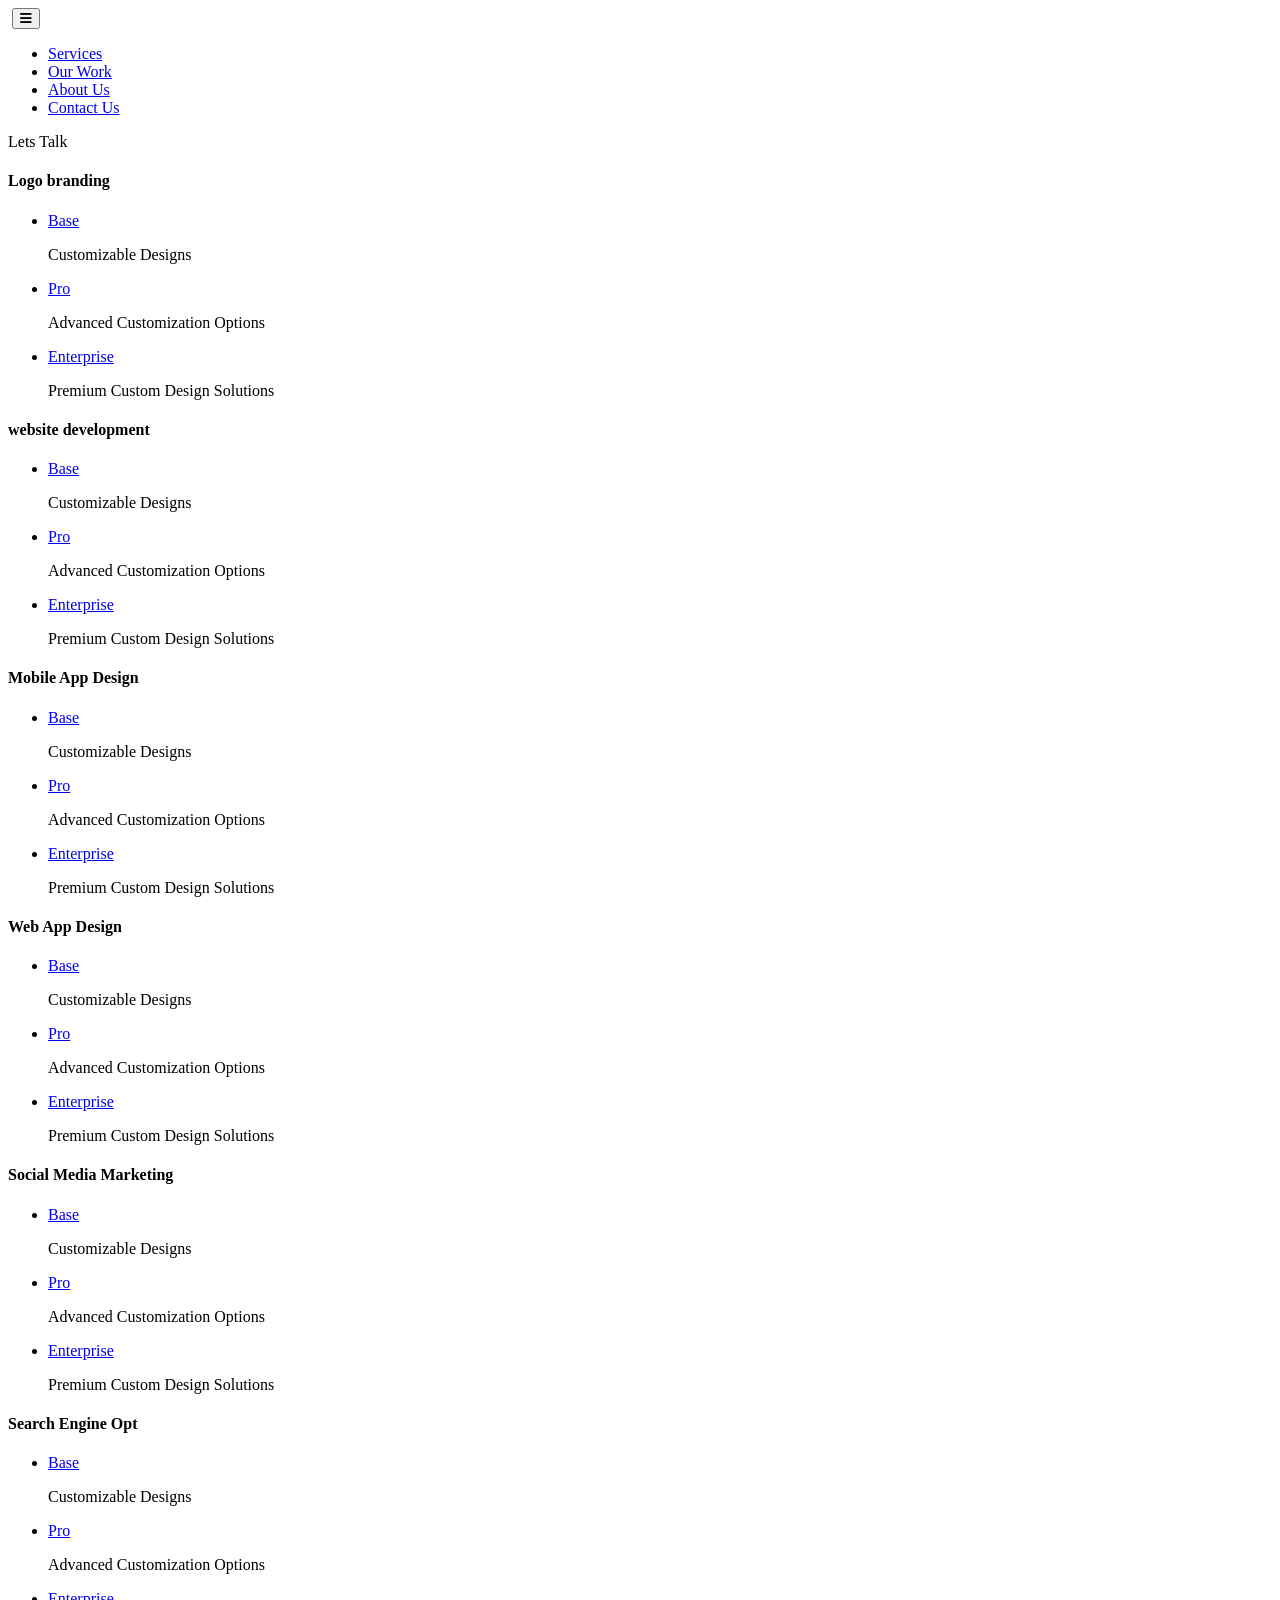
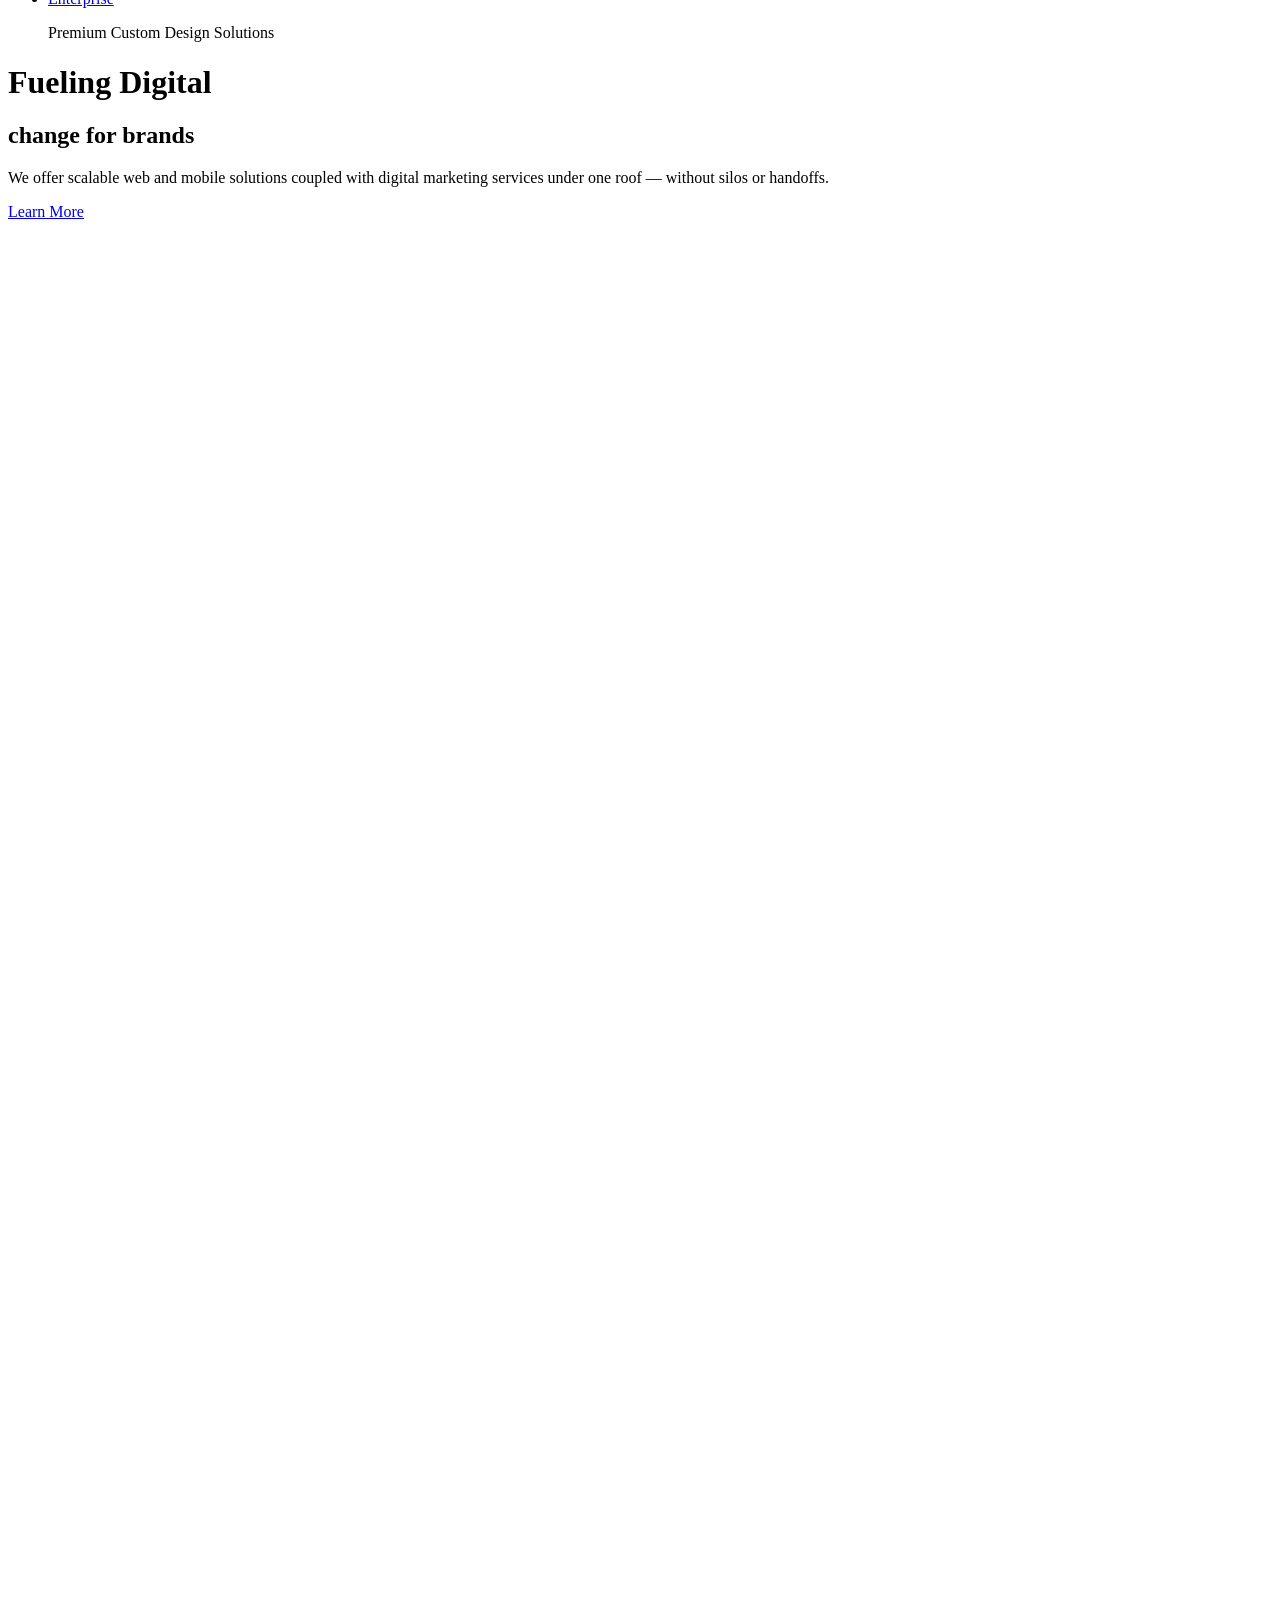
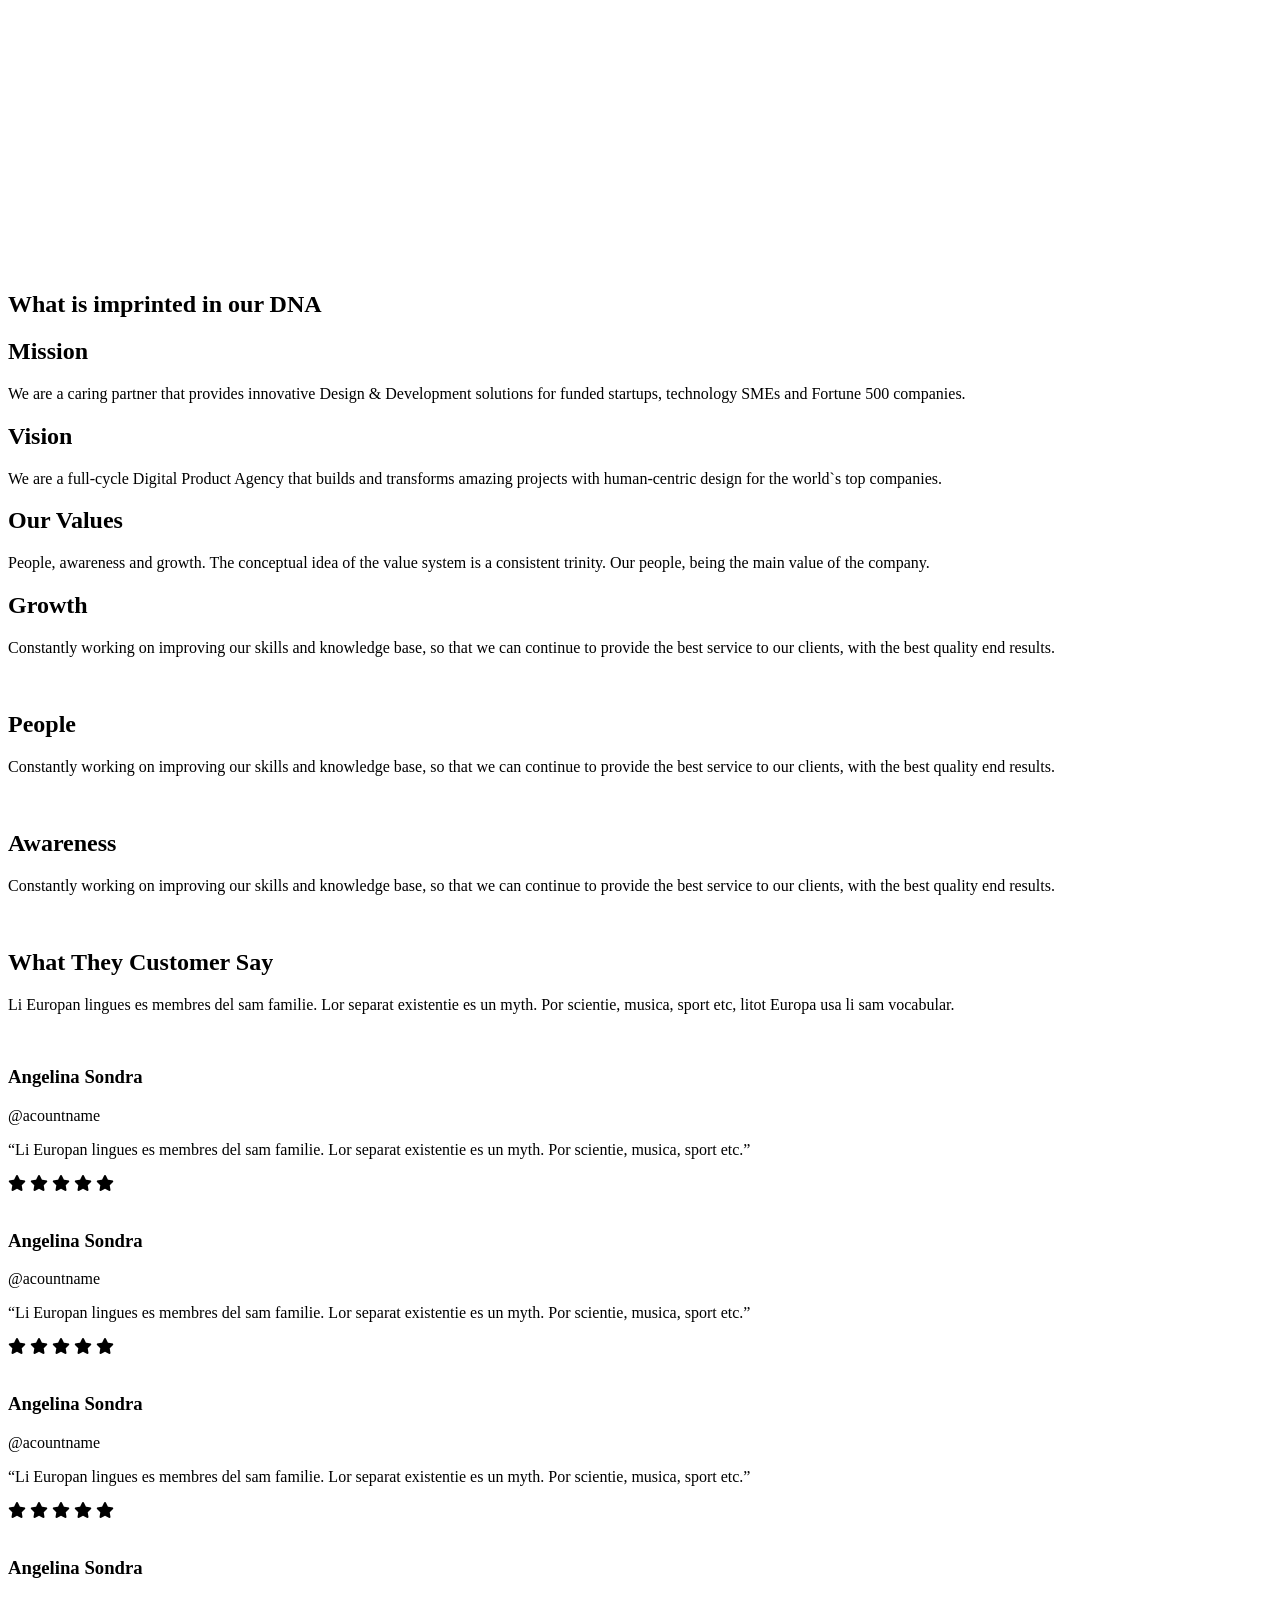
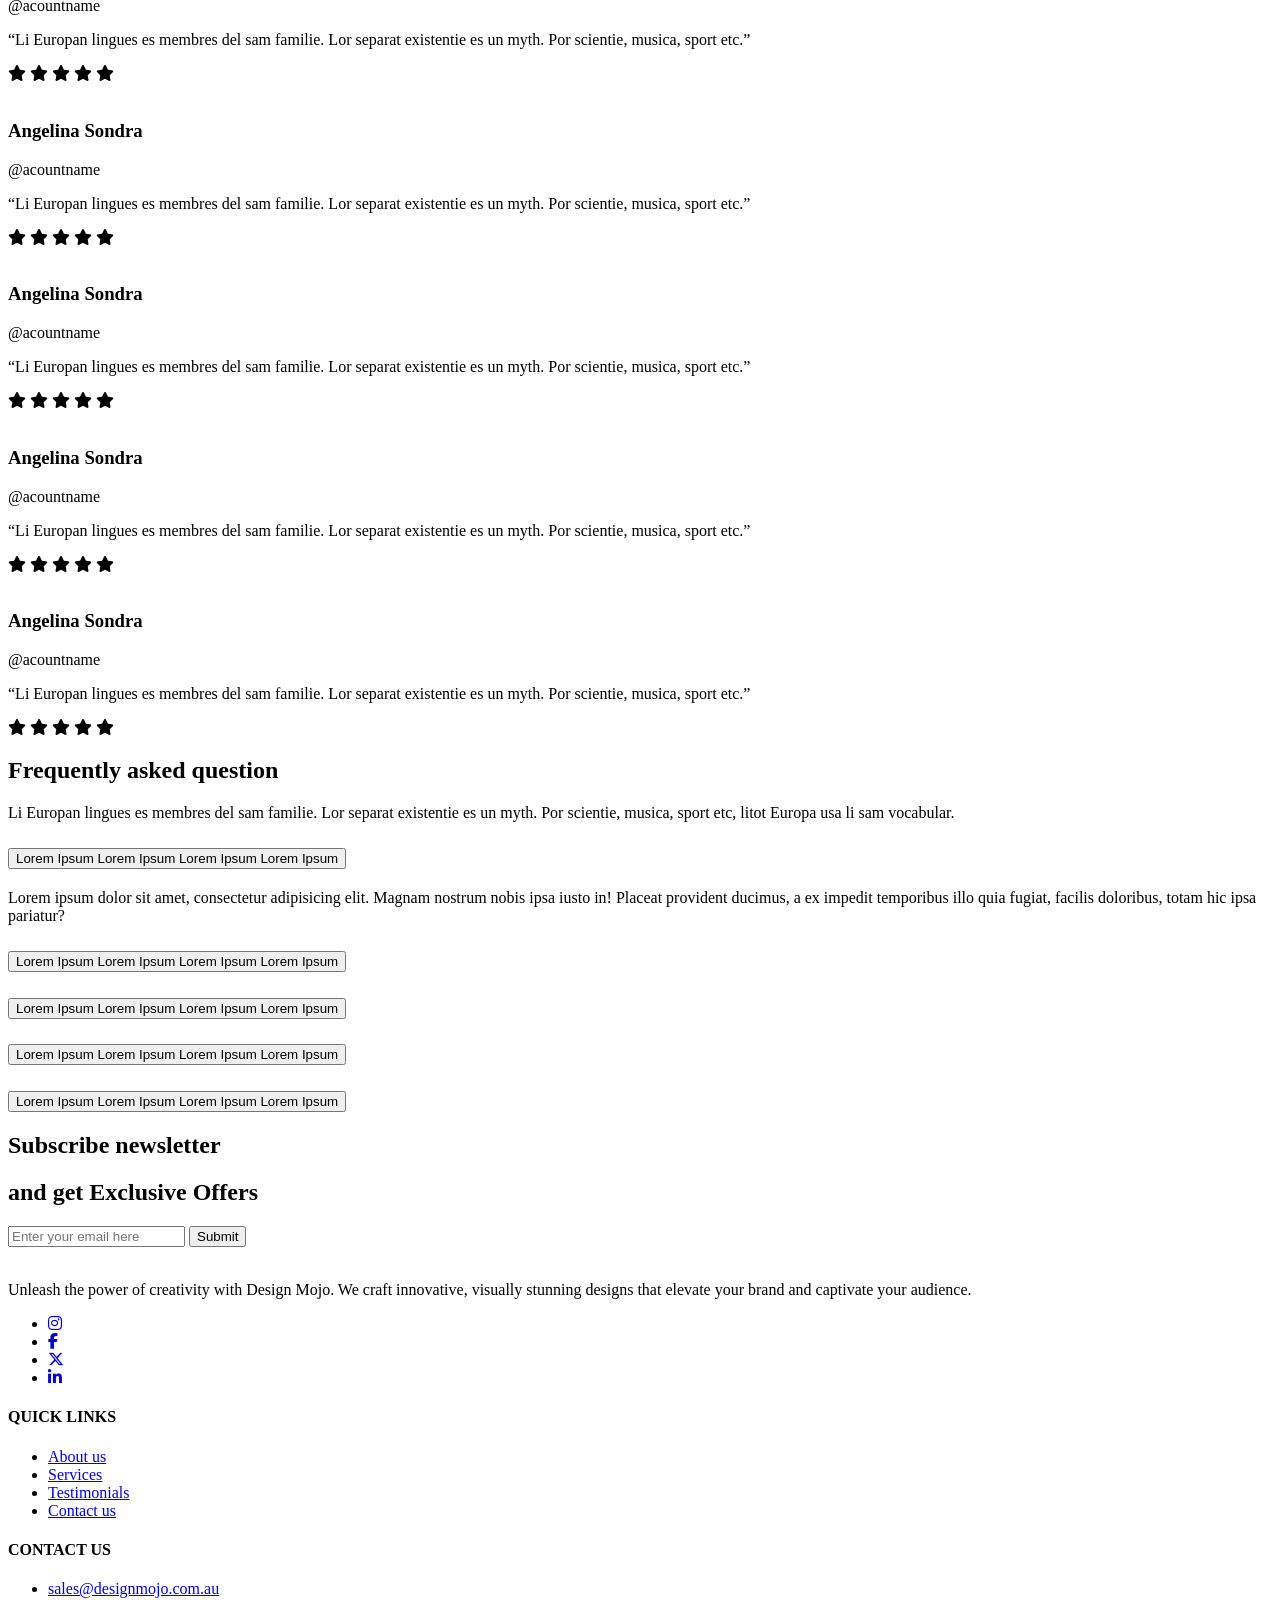
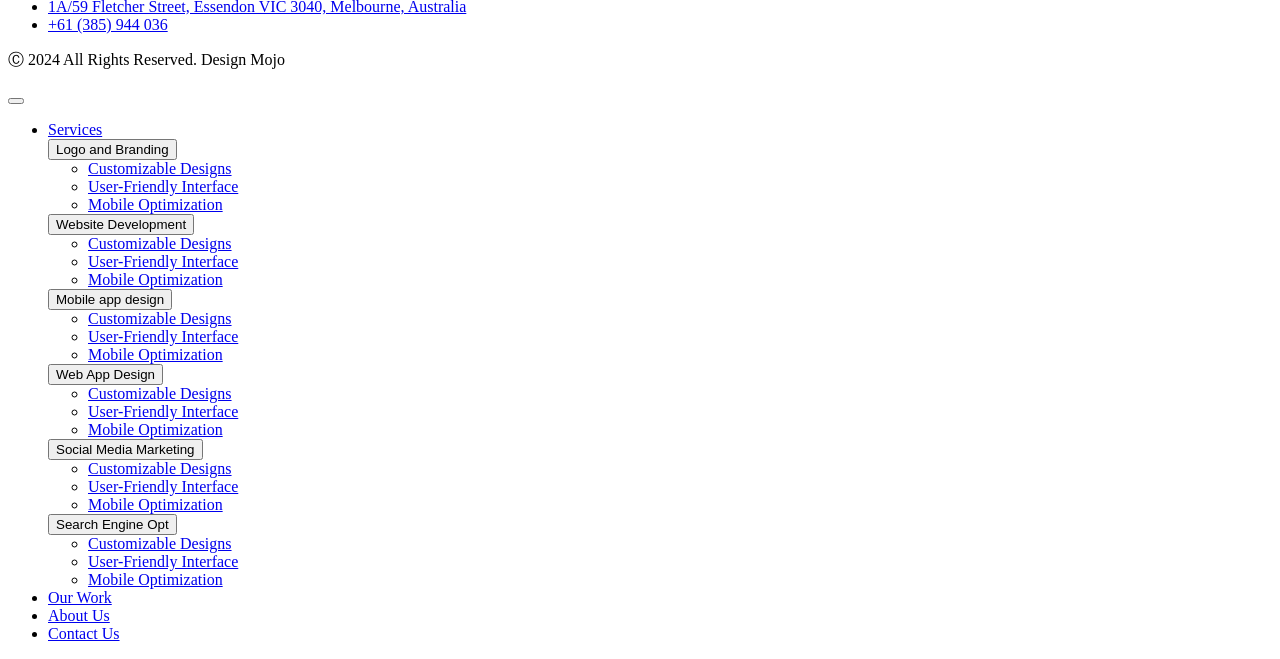
==== About-us.html @ 5939b7f2 "first commit" ====
<!DOCTYPE html>
<html lang="en">

<head>
    <meta charset="UTF-8" />
    <meta name="viewport" content="width=device-width, initial-scale=1.0" />
    <meta http-equiv="X-UA-Compatible" content="ie=edge" />
    <meta name="Description" content="Enter your description here" />
    <link rel="stylesheet" href="assets/css/bootstrap.min.css" />
    <link rel="stylesheet" href="assets/css/swiper-bundle.min.css" />
    <link rel="stylesheet" href="https://cdnjs.cloudflare.com/ajax/libs/font-awesome/6.6.0/css/all.min.css" />
    <link rel="stylesheet" href="assets/css/style.css" />
    <title>About Us</title>
</head>

<body>

    <!-- Navbar -->
    <nav class="navbar navbar-expand-lg">
        <div class="container">
            <a class="navbar-brand" href="index.html"><img src="assets/images/Design-Mojo-Logo-01 1.png" alt="" /></a>

            <button class="navbar-toggler" type="button" data-bs-toggle="offcanvas" data-bs-target="#mobileNav"
                aria-controls="mobileNav">
                <span class="fas fa-bars"></span>
            </button>
            <div class="collapse navbar-collapse" id="navbarSupportedContent">
                <ul class="navbar-nav mx-auto">

                    <li class="nav-item dropdownmy">
                        <a class="nav-link" href="#" tabindex="-1" aria-disabled="true">Services</a>
                    </li>

                    <li class="nav-item">
                        <a class="nav-link" href="Our-work.html" tabindex="-1" aria-disabled="true">Our Work</a>
                    </li>

                    <li class="nav-item">
                        <a class="nav-link" href="About-us.html" tabindex="-1" aria-disabled="true">About Us</a>
                    </li>
                    <li class="nav-item">
                        <a class="nav-link" href="contact-us.html" tabindex="-1" aria-disabled="true">Contact Us</a>
                    </li>
                </ul>

                <a class="btn">Lets Talk</a>


            </div>


        </div>
        <div class="shop-menu" id="shop-dropdown">
            <div class="container-fluid">
                <div class="row g-2 justify-content-center">
                    <div class="col-lg-2 col-md-2">
                        <h4>Logo branding</h4>
                        <ul>
                            <li><a href="#">Base</a>
                                <p>Customizable Designs</p>
                            </li>
                            <li><a href="#">Pro</a>
                                <p>Advanced Customization Options</p>
                            </li>
                            <li><a href="#">Enterprise</a>
                                <p>Premium Custom Design Solutions</p>
                            </li>
                        </ul>
                    </div>
                    <div class="col-lg-2 col-md-2">
                        <h4>website development</h4>
                        <ul>
                            <li><a href="development.html">Base</a>
                                <p>Customizable Designs</p>
                            </li>
                            <li><a href="development.html">Pro</a>
                                <p>Advanced Customization Options</p>
                            </li>
                            <li><a href="development.html">Enterprise</a>
                                <p>Premium Custom Design Solutions</p>
                            </li>
                        </ul>
                    </div>
                    <div class="col-lg-2 col-md-2">
                        <h4>Mobile App Design</h4>
                        <ul>
                            <li><a href="development.html">Base</a>
                                <p>Customizable Designs</p>
                            </li>
                            <li><a href="development.html">Pro</a>
                                <p>Advanced Customization Options</p>
                            </li>
                            <li><a href="development.html">Enterprise</a>
                                <p>Premium Custom Design Solutions</p>
                            </li>
                        </ul>
                    </div>
                    <div class="col-lg-2 col-md-2">
                        <h4>Web App Design</h4>
                        <ul>
                            <li><a href="website.html">Base</a>
                                <p>Customizable Designs</p>
                            </li>
                            <li><a href="website.html">Pro</a>
                                <p>Advanced Customization Options</p>
                            </li>
                            <li><a href="website.html">Enterprise</a>
                                <p>Premium Custom Design Solutions</p>
                            </li>
                        </ul>
                    </div>

                    <div class="col-lg-2 col-md-2">
                        <h4>Social Media Marketing</h4>
                        <ul>
                            <li><a href="website.html">Base</a>
                                <p>Customizable Designs</p>
                            </li>
                            <li><a href="website.html">Pro</a>
                                <p>Advanced Customization Options</p>
                            </li>
                            <li><a href="website.html">Enterprise</a>
                                <p>Premium Custom Design Solutions</p>
                            </li>
                        </ul>
                    </div>

                    <div class="col-lg-2 col-md-2">
                        <h4>Search Engine Opt</h4>
                        <ul>
                            <li><a href="website.html">Base</a>
                                <p>Customizable Designs</p>
                            </li>
                            <li><a href="website.html">Pro</a>
                                <p>Advanced Customization Options</p>
                            </li>
                            <li><a href="website.html">Enterprise</a>
                                <p>Premium Custom Design Solutions</p>
                            </li>
                        </ul>
                    </div>

                </div>
            </div>
        </div>
    </nav>
    <!-- Navbar End-->

    <!-- Hero Section -->
    <main class="main About-us">
        <div class="container">
            <div class="row align-items-center">
                <div class="col-lg-6 hero-text ">
                    <h1>Fueling Digital</h1>
                    <h2 class="">change for brands</h2>
                    <p>
                        We offer scalable web and mobile solutions coupled with digital marketing services under one
                        roof — without silos or handoffs.
                    </p>
                    <a href="#" class="btn mt-4">Learn More</a>
                </div>
                <div class="col-lg-6">
                    <div class="about-usImg">
                        <img src="assets/images/about-main.png" class="img-fluid" alt="">
                    </div>
                </div>
            </div>
        </div>
    </main>
    <!-- Hero Section End -->

    <!-- Partner Section -->
    <section class="Partners">
        <!-- First Swiper -->
        <div class="swiper myswiper1">
            <div class="swiper-wrapper">
                <div class="swiper-slide">
                    <div class="partner-image">
                        <figure>
                            <img src="assets/images/Untitled-4-01.png" class="img-fluid" alt="" />
                        </figure>
                    </div>
                </div>

                <div class="swiper-slide">
                    <div class="partner-image">
                        <figure>
                            <img src="assets/images/Untitled-4-02.png" class="img-fluid" alt="" />
                        </figure>
                    </div>
                </div>

                <div class="swiper-slide">
                    <div class="partner-image">
                        <figure>
                            <img src="assets/images/Untitled-4-03.png" class="img-fluid" alt="" />
                        </figure>
                    </div>
                </div>

                <div class="swiper-slide">
                    <div class="partner-image">
                        <figure>
                            <img src="assets/images/Untitled-4-04.png" class="img-fluid" alt="" />
                        </figure>
                    </div>
                </div>
                <div class="swiper-slide">
                    <div class="partner-image">
                        <figure>
                            <img src="assets/images/Untitled-4-05.png" class="img-fluid" alt="" />
                        </figure>
                    </div>
                </div>
                <div class="swiper-slide">
                    <div class="partner-image">
                        <figure>
                            <img src="assets/images/Untitled-4-06.png" class="img-fluid" alt="" />
                        </figure>
                    </div>
                </div>
                <div class="swiper-slide">
                    <div class="partner-image">
                        <figure>
                            <img src="assets/images/Untitled-4-07.png" class="img-fluid" alt="" />
                        </figure>
                    </div>
                </div>
                <div class="swiper-slide">
                    <div class="partner-image">
                        <figure>
                            <img src="assets/images/Untitled-4-08.png" class="img-fluid" alt="" />
                        </figure>
                    </div>
                </div>
                <div class="swiper-slide">
                    <div class="partner-image">
                        <figure>
                            <img src="assets/images/Untitled-4-09.png" class="img-fluid" alt="" />
                        </figure>
                    </div>
                </div>
                <div class="swiper-slide">
                    <div class="partner-image">
                        <figure>
                            <img src="assets/images/Untitled-4-10.png" class="img-fluid" alt="" />
                        </figure>
                    </div>
                </div>
                <div class="swiper-slide">
                    <div class="partner-image">
                        <figure>
                            <img src="assets/images/sliderlogo26.png" class="img-fluid" alt="" />
                        </figure>
                    </div>
                </div>
                <div class="swiper-slide">
                    <div class="partner-image">
                        <figure>
                            <img src="assets/images/sliderlogo25.png" class="img-fluid" alt="" />
                        </figure>
                    </div>
                </div>
                <div class="swiper-slide">
                    <div class="partner-image">
                        <figure>
                            <img src="assets/images/sliderlogo21.png" class="img-fluid" alt="" />
                        </figure>
                    </div>
                </div>
                <div class="swiper-slide">
                    <div class="partner-image">
                        <figure>
                            <img src="assets/images/sliderlogo22.png" class="img-fluid" alt="" />
                        </figure>
                    </div>
                </div>
                <div class="swiper-slide">
                    <div class="partner-image">
                        <figure>
                            <img src="assets/images/sliderlogo23.png" class="img-fluid" alt="" />
                        </figure>
                    </div>
                </div>
                <div class="swiper-slide">
                    <div class="partner-image">
                        <figure>
                            <img src="assets/images/sliderlogo24.png" class="img-fluid" alt="" />
                        </figure>
                    </div>
                </div>
                <div class="swiper-slide">
                    <div class="partner-image">
                        <figure>
                            <img src="assets/images/sliderlogo18.png" class="img-fluid" alt="" />
                        </figure>
                    </div>
                </div>
                <div class="swiper-slide">
                    <div class="partner-image">
                        <figure>
                            <img src="assets/images/sliderlogo20.png" class="img-fluid" alt="" />
                        </figure>
                    </div>
                </div>
                <div class="swiper-slide">
                    <div class="partner-image">
                        <figure>
                            <img src="assets/images/sliderlogo14.png" class="img-fluid" alt="" />
                        </figure>
                    </div>
                </div>
                <div class="swiper-slide">
                    <div class="partner-image">
                        <figure>
                            <img src="assets/images/sliderlogo17.png" class="img-fluid" alt="" />
                        </figure>
                    </div>
                </div>
                <div class="swiper-slide">
                    <div class="partner-image">
                        <figure>
                            <img src="assets/images/sliderlogo13.png" class="img-fluid" alt="" />
                        </figure>
                    </div>
                </div>
                <div class="swiper-slide">
                    <div class="partner-image">
                        <figure>
                            <img src="assets/images/sliderlogo11.png" class="img-fluid" alt="" />
                        </figure>
                    </div>
                </div>
                <div class="swiper-slide">
                    <div class="partner-image">
                        <figure>
                            <img src="assets/images/sliderlogo12.png" class="img-fluid" alt="" />
                        </figure>
                    </div>
                </div>
                <div class="swiper-slide">
                    <div class="partner-image">
                        <figure>
                            <img src="assets/images/sliderlogo6.png" class="img-fluid" alt="" />
                        </figure>
                    </div>
                </div>
            </div>
        </div>

        <!-- Second Swiper -->
        <div class="swiper myswiper2">
            <div class="swiper-wrapper">
                <div class="swiper-slide">
                    <div class="partner-image">
                        <figure>
                            <img src="assets/images/Untitled-4-01.png" class="img-fluid" alt="" />
                        </figure>
                    </div>
                </div>

                <div class="swiper-slide">
                    <div class="partner-image">
                        <figure>
                            <img src="assets/images/Untitled-4-02.png" class="img-fluid" alt="" />
                        </figure>
                    </div>
                </div>

                <div class="swiper-slide">
                    <div class="partner-image">
                        <figure>
                            <img src="assets/images/Untitled-4-03.png" class="img-fluid" alt="" />
                        </figure>
                    </div>
                </div>

                <div class="swiper-slide">
                    <div class="partner-image">
                        <figure>
                            <img src="assets/images/Untitled-4-04.png" class="img-fluid" alt="" />
                        </figure>
                    </div>
                </div>
                <div class="swiper-slide">
                    <div class="partner-image">
                        <figure>
                            <img src="assets/images/Untitled-4-05.png" class="img-fluid" alt="" />
                        </figure>
                    </div>
                </div>
                <div class="swiper-slide">
                    <div class="partner-image">
                        <figure>
                            <img src="assets/images/Untitled-4-06.png" class="img-fluid" alt="" />
                        </figure>
                    </div>
                </div>
                <div class="swiper-slide">
                    <div class="partner-image">
                        <figure>
                            <img src="assets/images/Untitled-4-07.png" class="img-fluid" alt="" />
                        </figure>
                    </div>
                </div>
                <div class="swiper-slide">
                    <div class="partner-image">
                        <figure>
                            <img src="assets/images/Untitled-4-08.png" class="img-fluid" alt="" />
                        </figure>
                    </div>
                </div>
                <div class="swiper-slide">
                    <div class="partner-image">
                        <figure>
                            <img src="assets/images/Untitled-4-09.png" class="img-fluid" alt="" />
                        </figure>
                    </div>
                </div>
                <div class="swiper-slide">
                    <div class="partner-image">
                        <figure>
                            <img src="assets/images/Untitled-4-10.png" class="img-fluid" alt="" />
                        </figure>
                    </div>
                </div>
                <div class="swiper-slide">
                    <div class="partner-image">
                        <figure>
                            <img src="assets/images/sliderlogo26.png" class="img-fluid" alt="" />
                        </figure>
                    </div>
                </div>
                <div class="swiper-slide">
                    <div class="partner-image">
                        <figure>
                            <img src="assets/images/sliderlogo25.png" class="img-fluid" alt="" />
                        </figure>
                    </div>
                </div>
                <div class="swiper-slide">
                    <div class="partner-image">
                        <figure>
                            <img src="assets/images/sliderlogo21.png" class="img-fluid" alt="" />
                        </figure>
                    </div>
                </div>
                <div class="swiper-slide">
                    <div class="partner-image">
                        <figure>
                            <img src="assets/images/sliderlogo22.png" class="img-fluid" alt="" />
                        </figure>
                    </div>
                </div>
                <div class="swiper-slide">
                    <div class="partner-image">
                        <figure>
                            <img src="assets/images/sliderlogo23.png" class="img-fluid" alt="" />
                        </figure>
                    </div>
                </div>
                <div class="swiper-slide">
                    <div class="partner-image">
                        <figure>
                            <img src="assets/images/sliderlogo24.png" class="img-fluid" alt="" />
                        </figure>
                    </div>
                </div>
                <div class="swiper-slide">
                    <div class="partner-image">
                        <figure>
                            <img src="assets/images/sliderlogo18.png" class="img-fluid" alt="" />
                        </figure>
                    </div>
                </div>
                <div class="swiper-slide">
                    <div class="partner-image">
                        <figure>
                            <img src="assets/images/sliderlogo20.png" class="img-fluid" alt="" />
                        </figure>
                    </div>
                </div>
                <div class="swiper-slide">
                    <div class="partner-image">
                        <figure>
                            <img src="assets/images/sliderlogo14.png" class="img-fluid" alt="" />
                        </figure>
                    </div>
                </div>
                <div class="swiper-slide">
                    <div class="partner-image">
                        <figure>
                            <img src="assets/images/sliderlogo17.png" class="img-fluid" alt="" />
                        </figure>
                    </div>
                </div>
                <div class="swiper-slide">
                    <div class="partner-image">
                        <figure>
                            <img src="assets/images/sliderlogo13.png" class="img-fluid" alt="" />
                        </figure>
                    </div>
                </div>
                <div class="swiper-slide">
                    <div class="partner-image">
                        <figure>
                            <img src="assets/images/sliderlogo11.png" class="img-fluid" alt="" />
                        </figure>
                    </div>
                </div>
                <div class="swiper-slide">
                    <div class="partner-image">
                        <figure>
                            <img src="assets/images/sliderlogo12.png" class="img-fluid" alt="" />
                        </figure>
                    </div>
                </div>
                <div class="swiper-slide">
                    <div class="partner-image">
                        <figure>
                            <img src="assets/images/sliderlogo6.png" class="img-fluid" alt="" />
                        </figure>
                    </div>
                </div>
            </div>
        </div>
    </section>
    <!-- Partner Section End -->

    <!-- Our Mission Section -->
    <section class="Our-mission">
        <div class="container">
            <div class="row">
                <div class="col-md-5">
                    <div class="mission-main">
                        <h1>What is imprinted in our DNA</h1>
                    </div>
                </div>
                <div class="col-md-6">
                    <div class="mission-textMain">
                        <div class="mission-text">
                            <h1>Mission</h1>
                            <p>We are a caring partner that provides innovative Design & Development solutions for
                                funded startups, technology SMEs and Fortune 500 companies.</p>
                        </div>
                        <div class="mission-text">
                            <h1>Vision</h1>
                            <p>We are a full-cycle Digital Product Agency that builds and transforms amazing projects
                                with human-centric design for the world`s top companies.</p>
                        </div>
                    </div>
                </div>
            </div>
        </div>
    </section>
    <!-- Our Mission Section End -->

    <!-- Our Values Section -->
    <section class="Customer Our-Values">
        <div class="container">
            <div class="col-md-6 mx-auto">
                <div class="Customer-main">
                    <h1>Our Values</h1>
                    <p>People, awareness and growth. The conceptual idea of ​​the value system is a consistent trinity.
                        Our people, being the main value of the company.</p>
                </div>
            </div>
        </div>

        <div class="container mt-5">
            <div class="row g-5">

                <div class="col-md-4">
                    <div class="values-card">
                        <div class="values-cardText">
                            <h1>Growth</h1>
                            <p>Constantly working on improving our skills and knowledge base, so that we can continue to
                                provide the best service to our clients, with the best quality end results.</p>

                        </div>
                        <img src="assets/images/values.png" alt="">
                    </div>
                </div>

                <div class="col-md-4">
                    <div class="values-card">
                        <div class="values-cardText">
                            <h1>People</h1>
                            <p>Constantly working on improving our skills and knowledge base, so that we can continue to
                                provide the best service to our clients, with the best quality end results.</p>

                        </div>
                        <img src="assets/images/values.png" alt="">
                    </div>
                </div>

                <div class="col-md-4">
                    <div class="values-card">
                        <div class="values-cardText">
                            <h1>Awareness</h1>
                            <p>Constantly working on improving our skills and knowledge base, so that we can continue to
                                provide the best service to our clients, with the best quality end results.</p>

                        </div>
                        <img src="assets/images/values.png" alt="">
                    </div>
                </div>
            </div>
        </div>
    </section>
    <!-- Our Values Section End -->

    <!-- Customer Section -->
    <section class="Customer About-usCustomer">
        <div class="container">
            <div class="col-md-6 mx-auto">
                <div class="Customer-main">
                    <h1>What They Customer Say</h1>
                    <p>Li Europan lingues es membres del sam familie. Lor separat existentie es un myth. Por scientie,
                        musica,
                        sport etc, litot Europa usa li sam vocabular.</p>
                </div>
            </div>
        </div>

        <!-- Swiper One -->
        <div class="swiper myswiper4 mt-5">
            <div class="swiper-wrapper">
                <div class="swiper-slide">
                    <div class="Customer-card">
                        <div class="customer-head">
                            <img src="assets/images/Image placehlder 2.png" class="img-fluid" alt="" />
                            <div class="customer-name">
                                <h3>Angelina Sondra</h3>
                                <p>@acountname</p>
                            </div>
                        </div>
                        <div class="customer-content">
                            <p>“Li Europan lingues es membres del sam familie. Lor separat existentie es un myth. Por
                                scientie,
                                musica, sport etc.”</p>
                            <div class="cardicon pt-2">
                                <i class="fa-solid fa-star"></i>
                                <i class="fa-solid fa-star"></i>
                                <i class="fa-solid fa-star"></i>
                                <i class="fa-solid fa-star"></i>
                                <i class="fa-solid fa-star"></i>

                            </div>
                        </div>

                    </div>
                </div>

                <div class="swiper-slide">
                    <div class="Customer-card">
                        <div class="customer-head">
                            <img src="assets/images/Image placehlder 2.png" class="img-fluid" alt="" />
                            <div class="customer-name">
                                <h3>Angelina Sondra</h3>
                                <p>@acountname</p>
                            </div>
                        </div>
                        <div class="customer-content">
                            <p>“Li Europan lingues es membres del sam familie. Lor separat existentie es un myth. Por
                                scientie,
                                musica, sport etc.”</p>
                            <div class="cardicon pt-2">
                                <i class="fa-solid fa-star"></i>
                                <i class="fa-solid fa-star"></i>
                                <i class="fa-solid fa-star"></i>
                                <i class="fa-solid fa-star"></i>
                                <i class="fa-solid fa-star"></i>

                            </div>
                        </div>

                    </div>
                </div>

                <div class="swiper-slide">
                    <div class="Customer-card">
                        <div class="customer-head">
                            <img src="assets/images/Image placehlder 2.png" class="img-fluid" alt="" />
                            <div class="customer-name">
                                <h3>Angelina Sondra</h3>
                                <p>@acountname</p>
                            </div>
                        </div>
                        <div class="customer-content">
                            <p>“Li Europan lingues es membres del sam familie. Lor separat existentie es un myth. Por
                                scientie,
                                musica, sport etc.”</p>
                            <div class="cardicon pt-2">
                                <i class="fa-solid fa-star"></i>
                                <i class="fa-solid fa-star"></i>
                                <i class="fa-solid fa-star"></i>
                                <i class="fa-solid fa-star"></i>
                                <i class="fa-solid fa-star"></i>

                            </div>
                        </div>

                    </div>
                </div>

                <div class="swiper-slide">
                    <div class="Customer-card">
                        <div class="customer-head">
                            <img src="assets/images/Image placehlder 2.png" class="img-fluid" alt="" />
                            <div class="customer-name">
                                <h3>Angelina Sondra</h3>
                                <p>@acountname</p>
                            </div>
                        </div>
                        <div class="customer-content">
                            <p>“Li Europan lingues es membres del sam familie. Lor separat existentie es un myth. Por
                                scientie,
                                musica, sport etc.”</p>
                            <div class="cardicon pt-2">
                                <i class="fa-solid fa-star"></i>
                                <i class="fa-solid fa-star"></i>
                                <i class="fa-solid fa-star"></i>
                                <i class="fa-solid fa-star"></i>
                                <i class="fa-solid fa-star"></i>

                            </div>
                        </div>

                    </div>
                </div>

            </div>
        </div>
        <!-- Swiper One End -->

        <!-- Swiper Two -->
        <div class="swiper myswiper5 mt-5">
            <div class="swiper-wrapper">
                <div class="swiper-slide">
                    <div class="Customer-card">
                        <div class="customer-head">
                            <img src="assets/images/Image placehlder 2.png" class="img-fluid" alt="" />
                            <div class="customer-name">
                                <h3>Angelina Sondra</h3>
                                <p>@acountname</p>
                            </div>
                        </div>
                        <div class="customer-content">
                            <p>“Li Europan lingues es membres del sam familie. Lor separat existentie es un myth. Por
                                scientie,
                                musica, sport etc.”</p>
                            <div class="cardicon pt-2">
                                <i class="fa-solid fa-star"></i>
                                <i class="fa-solid fa-star"></i>
                                <i class="fa-solid fa-star"></i>
                                <i class="fa-solid fa-star"></i>
                                <i class="fa-solid fa-star"></i>

                            </div>
                        </div>

                    </div>
                </div>

                <div class="swiper-slide">
                    <div class="Customer-card">
                        <div class="customer-head">
                            <img src="assets/images/Image placehlder 2.png" class="img-fluid" alt="" />
                            <div class="customer-name">
                                <h3>Angelina Sondra</h3>
                                <p>@acountname</p>
                            </div>
                        </div>
                        <div class="customer-content">
                            <p>“Li Europan lingues es membres del sam familie. Lor separat existentie es un myth. Por
                                scientie,
                                musica, sport etc.”</p>
                            <div class="cardicon pt-2">
                                <i class="fa-solid fa-star"></i>
                                <i class="fa-solid fa-star"></i>
                                <i class="fa-solid fa-star"></i>
                                <i class="fa-solid fa-star"></i>
                                <i class="fa-solid fa-star"></i>

                            </div>
                        </div>

                    </div>
                </div>

                <div class="swiper-slide">
                    <div class="Customer-card">
                        <div class="customer-head">
                            <img src="assets/images/Image placehlder 2.png" class="img-fluid" alt="" />
                            <div class="customer-name">
                                <h3>Angelina Sondra</h3>
                                <p>@acountname</p>
                            </div>
                        </div>
                        <div class="customer-content">
                            <p>“Li Europan lingues es membres del sam familie. Lor separat existentie es un myth. Por
                                scientie,
                                musica, sport etc.”</p>
                            <div class="cardicon pt-2">
                                <i class="fa-solid fa-star"></i>
                                <i class="fa-solid fa-star"></i>
                                <i class="fa-solid fa-star"></i>
                                <i class="fa-solid fa-star"></i>
                                <i class="fa-solid fa-star"></i>

                            </div>
                        </div>

                    </div>
                </div>

                <div class="swiper-slide">
                    <div class="Customer-card">
                        <div class="customer-head">
                            <img src="assets/images/Image placehlder 2.png" class="img-fluid" alt="" />
                            <div class="customer-name">
                                <h3>Angelina Sondra</h3>
                                <p>@acountname</p>
                            </div>
                        </div>
                        <div class="customer-content">
                            <p>“Li Europan lingues es membres del sam familie. Lor separat existentie es un myth. Por
                                scientie,
                                musica, sport etc.”</p>
                            <div class="cardicon pt-2">
                                <i class="fa-solid fa-star"></i>
                                <i class="fa-solid fa-star"></i>
                                <i class="fa-solid fa-star"></i>
                                <i class="fa-solid fa-star"></i>
                                <i class="fa-solid fa-star"></i>

                            </div>
                        </div>

                    </div>
                </div>

            </div>
        </div>
        <!-- Swiper Two End -->
    </section>
    <!-- Customer Section End -->

    <!-- Asked Question Section -->
    <section class="Customer Asked">
        <div class="container">
            <div class="col-md-7 mx-auto">
                <div class="Customer-main mb-5">
                    <h1>Frequently asked question</h1>
                    <p>Li Europan lingues es membres del sam familie. Lor separat existentie es un myth. Por scientie,
                        musica,
                        sport etc, litot Europa usa li sam vocabular.</p>
                </div>
            </div>
        </div>

        <div class="container">
            <div class="accordion-buttons">
                <div class="accordion accordion-flush" id="accordionFlushExample">
                    <div class="accordion-item">
                        <h2 class="accordion-header" id="flush-headingOne">
                            <button class="accordion-button " type="button" data-bs-toggle="collapse"
                                data-bs-target="#flush-collapseOne" aria-expanded="false"
                                aria-controls="flush-collapseOne">
                                Lorem Ipsum Lorem Ipsum Lorem Ipsum Lorem Ipsum
                            </button>
                        </h2>
                        <div id="flush-collapseOne" class="accordion-collapse collapse"
                            aria-labelledby="flush-headingOne" data-bs-parent="#accordionFlushExample">
                            <div class="accordion-body">
                                <div class="accordion-content">
                                    <div class="row">
                                        <div class="col-md-11">
                                            <p>Lorem ipsum dolor sit amet, consectetur adipisicing elit. Magnam nostrum
                                                nobis ipsa iusto in!
                                                Placeat provident ducimus, a ex impedit temporibus illo quia fugiat,
                                                facilis doloribus, totam
                                                hic ipsa pariatur?</p>
                                        </div>
                                    </div>
                                </div>
                            </div>
                        </div>
                    </div>
                    <div class="accordion-item">
                        <h2 class="accordion-header" id="flush-headingTwo">
                            <button class="accordion-button collapsed" type="button" data-bs-toggle="collapse"
                                data-bs-target="#flush-collapseTwo" aria-expanded="false"
                                aria-controls="flush-collapseTwo">
                                Lorem Ipsum Lorem Ipsum Lorem Ipsum Lorem Ipsum
                            </button>
                        </h2>
                        <div id="flush-collapseTwo" class="accordion-collapse collapse"
                            aria-labelledby="flush-headingTwo" data-bs-parent="#accordionFlushExample">
                            <div class="accordion-body">

                            </div>
                        </div>
                    </div>
                    <div class="accordion-item">
                        <h2 class="accordion-header" id="flush-headingThree">
                            <button class="accordion-button collapsed" type="button" data-bs-toggle="collapse"
                                data-bs-target="#flush-collapseThree" aria-expanded="false"
                                aria-controls="flush-collapseThree">
                                Lorem Ipsum Lorem Ipsum Lorem Ipsum Lorem Ipsum
                            </button>
                        </h2>
                        <div id="flush-collapseThree" class="accordion-collapse collapse"
                            aria-labelledby="flush-headingThree" data-bs-parent="#accordionFlushExample">
                            <div class="accordion-body">

                            </div>
                        </div>
                    </div>

                    <div class="accordion-item">
                        <h2 class="accordion-header" id="flush-headingFour">
                            <button class="accordion-button collapsed" type="button" data-bs-toggle="collapse"
                                data-bs-target="#flush-collapseFour" aria-expanded="false"
                                aria-controls="flush-collapseFour">
                                Lorem Ipsum Lorem Ipsum Lorem Ipsum Lorem Ipsum
                            </button>
                        </h2>
                        <div id="flush-collapseFour" class="accordion-collapse collapse"
                            aria-labelledby="flush-headingFour" data-bs-parent="#accordionFlushExample">
                            <div class="accordion-body">
                            </div>
                        </div>
                    </div>

                    <div class="accordion-item">
                        <h2 class="accordion-header" id="flush-headingFive">
                            <button class="accordion-button collapsed" type="button" data-bs-toggle="collapse"
                                data-bs-target="#flush-collapseFive" aria-expanded="false"
                                aria-controls="flush-collapseFive">
                                Lorem Ipsum Lorem Ipsum Lorem Ipsum Lorem Ipsum
                            </button>
                        </h2>
                        <div id="flush-collapseFive" class="accordion-collapse collapse"
                            aria-labelledby="flush-headingFive" data-bs-parent="#accordionFlushExample">
                            <div class="accordion-body">

                            </div>
                        </div>
                    </div>
                </div>
            </div>
        </div>
    </section>
    <!-- Asked Question Section End -->

    <!-- NewsLetter -->
    <section class="NewsLetter">
        <div class="container">
            <div class="row text-center">
                <div class="Newsltter-Head">
                    <h1>Subscribe <span>newsletter</span></h1>
                    <h1><span>and get</span> Exclusive Offers</h1>
                </div>
                <div class="col-md-8 mx-auto">
                    <form action="">
                        <div class="form"><input type="text" class="form-control" placeholder="Enter your email here">
                            <button class="btn">Submit</button>
                        </div>
                </div>

                </form>
            </div>
        </div>

    </section>
    <!-- NewsLetter End -->

    <!-- footer -->
    <section class="footer">
        <div class="container mb-4">
            <div class="row pb-5">
                <div class="col-md-4">
                    <div class="footer-main">
                        <img src="assets/images/Design-Mojo-Logo-01 1.png" alt="" />
                        <p>
                            Unleash the power of creativity with Design Mojo. We craft innovative, visually stunning
                            designs that elevate your brand and captivate your audience.
                        </p>
                        <div class="footer-icon">
                            <ul class="d-flex align-items-center text-center">
                                <li>
                                    <a href="#"><i class="fa-brands fa-instagram"></i></a>
                                </li>
                                <li>
                                    <a href="#"><i class="fa-brands fa-facebook-f"></i></a>
                                </li>
                                <li>
                                    <a href="#"><i class="fa-brands fa-x-twitter"></i></a>
                                </li>
                                <li>
                                    <a href="#"><i class="fa-brands fa-linkedin-in"></i></a>
                                </li>
                            </ul>
                        </div>
                    </div>
                </div>
                <div class="col-md-4">
                    <div class="quick-links ms-lg-5 ms-sm-0">
                        <h4>QUICK LINKS</h4>
                        <ul>
                            <li><a href="#">About us</a></li>
                            <li><a href="#">Services</a></li>
                            <li><a href="#">Testimonials</a></li>
                            <li><a href="#">Contact us</a></li>
                        </ul>
                    </div>
                </div>
                <div class="col-md-3">
                    <div class="footer-contact">
                        <h4>CONTACT US</h4>
                        <ul>
                            <li class="contact-detail">
                                <img src="assets/images/email.png" alt="" /><a
                                    href="mailto:sales@designmojo.com.au">sales@designmojo.com.au</a>
                            </li>
                            <li class="contact-detail">
                                <img src="assets/images/location_on.png" alt="" /><a href="#">1A/59 Fletcher Street,
                                    Essendon VIC 3040,
                                    Melbourne,
                                    Australia</a>
                            </li>
                            <li class="contact-detail">
                                <img src="assets/images/call.png" alt="" /><a class="text-decoration-underline"
                                    href="tel:+61 (385) 944 036">+61 (385) 944 036</a>
                            </li>
                        </ul>
                    </div>
                </div>
            </div>
        </div>
        <div class="all-rights-border"></div>
        <div class="all-text text-center">
            <p>Ⓒ 2024 All Rights Reserved. Design Mojo</p>
        </div>
    </section>
    <!-- footer End -->

    <!-- Mobile navbar -->

    <div class="offcanvas offcanvas-start" tabindex="-1" id="mobileNav" aria-labelledby="mobileNavLabel">
        <div class="offcanvas-header">
            <!-- <h5 class="offcanvas-title" id="mobileNavLabel">Offcanvas</h5> -->
            <button type="button" class="btn-close" data-bs-dismiss="offcanvas" aria-label="Close"></button>
        </div>
        <div class="offcanvas-body">

            <ul class="link-mobile">

                <li> <a href="#" class="mobile-link">Services</a>
                    <div class="accordion" id="mobileDropdown">
                        <div class="accordion-item">
                            <button class="accordion-button collapsed" type="button" data-bs-toggle="collapse"
                                data-bs-target="#highlight" aria-expanded="false" aria-controls="highlight">
                                Logo and Branding
                            </button>
                            <div id="highlight" class="accordion-collapse collapse" data-bs-parent="#mobileDropdown">
                                <div class="accordion-body">
                                    <ul>
                                        <li><a href="development.html">Customizable Designs</a></li>
                                        <li><a href="development.html">User-Friendly Interface</a></li>
                                        <li><a href="development.html">Mobile Optimization</a></li>
                                    </ul>
                                </div>
                            </div>
                        </div>
                        <div class="accordion-item">
                            <button class="accordion-button collapsed" type="button" data-bs-toggle="collapse"
                                data-bs-target="#productType" aria-expanded="false" aria-controls="productType">
                                Website Development
                            </button>
                            <div id="productType" class="accordion-collapse collapse" data-bs-parent="#mobileDropdown">
                                <div class="accordion-body">
                                    <ul>
                                        <li><a href="development.html">Customizable Designs</a></li>
                                        <li><a href="development.html">User-Friendly Interface</a></li>
                                        <li><a href="development.html">Mobile Optimization</a></li>
                                    </ul>
                                </div>
                            </div>
                        </div>
                        <div class="accordion-item">
                            <button class="accordion-button collapsed" type="button" data-bs-toggle="collapse"
                                data-bs-target="#collection" aria-expanded="false" aria-controls="collection">
                                Mobile app design
                            </button>
                            <div id="collection" class="accordion-collapse collapse" data-bs-parent="#mobileDropdown">
                                <div class="accordion-body">
                                    <ul>
                                        <li><a href="development.html">Customizable Designs</a></li>
                                        <li><a href="development.html">User-Friendly Interface</a></li>
                                        <li><a href="development.html">Mobile Optimization</a></li>
                                    </ul>
                                </div>
                            </div>
                        </div>
                        <div class="accordion-item">
                            <button class="accordion-button collapsed" type="button" data-bs-toggle="collapse"
                                data-bs-target="#hairType" aria-expanded="false" aria-controls="hairType">
                                Web App Design
                            </button>
                            <div id="hairType" class="accordion-collapse collapse" data-bs-parent="#mobileDropdown">
                                <div class="accordion-body">
                                    <ul>
                                        <li><a href="development.html">Customizable Designs</a></li>
                                        <li><a href="development.html">User-Friendly Interface</a></li>
                                        <li><a href="development.html">Mobile Optimization</a></li>
                                    </ul>
                                </div>
                            </div>
                        </div>

                        <div class="accordion-item">
                            <button class="accordion-button collapsed" type="button" data-bs-toggle="collapse"
                                data-bs-target="#branding" aria-expanded="false" aria-controls="branding">
                                Social Media Marketing
                            </button>
                            <div id="branding" class="accordion-collapse collapse" data-bs-parent="#mobileDropdown">
                                <div class="accordion-body">
                                    <ul>
                                        <li><a href="development.html">Customizable Designs</a></li>
                                        <li><a href="development.html">User-Friendly Interface</a></li>
                                        <li><a href="development.html">Mobile Optimization</a></li>
                                    </ul>
                                </div>
                            </div>
                        </div>

                        <div class="accordion-item">
                            <button class="accordion-button collapsed" type="button" data-bs-toggle="collapse"
                                data-bs-target="#Logo" aria-expanded="false" aria-controls="Logo">
                                Search Engine Opt
                            </button>
                            <div id="Logo" class="accordion-collapse collapse" data-bs-parent="#mobileDropdown">
                                <div class="accordion-body">
                                    <ul>
                                        <li><a href="development.html">Customizable Designs</a></li>
                                        <li><a href="development.html">User-Friendly Interface</a></li>
                                        <li><a href="development.html">Mobile Optimization</a></li>
                                    </ul>
                                </div>
                            </div>
                        </div>
                    </div>
                </li>
                <li>
                    <a href="Our-work.html" class="mobile-link">Our Work </a>
                </li>
                <li>
                    <a href="About-us.html" class="mobile-link">About Us</a>
                </li>
                <li>
                    <a href="contact-us.html" class="mobile-link">Contact Us</a>
                </li>
            </ul>

        </div>
    </div>

    <!-- Mobile navbar End-->
</body>

</html>

<script src="assets/js/swiper-bundle.min.js"></script>
<script src="assets/js/script.js"></script>
<script src="assets/js/jquery-3.6.0.min.js"></script>
<script src="assets/js/bootstrap.bundle.min.js"></script>
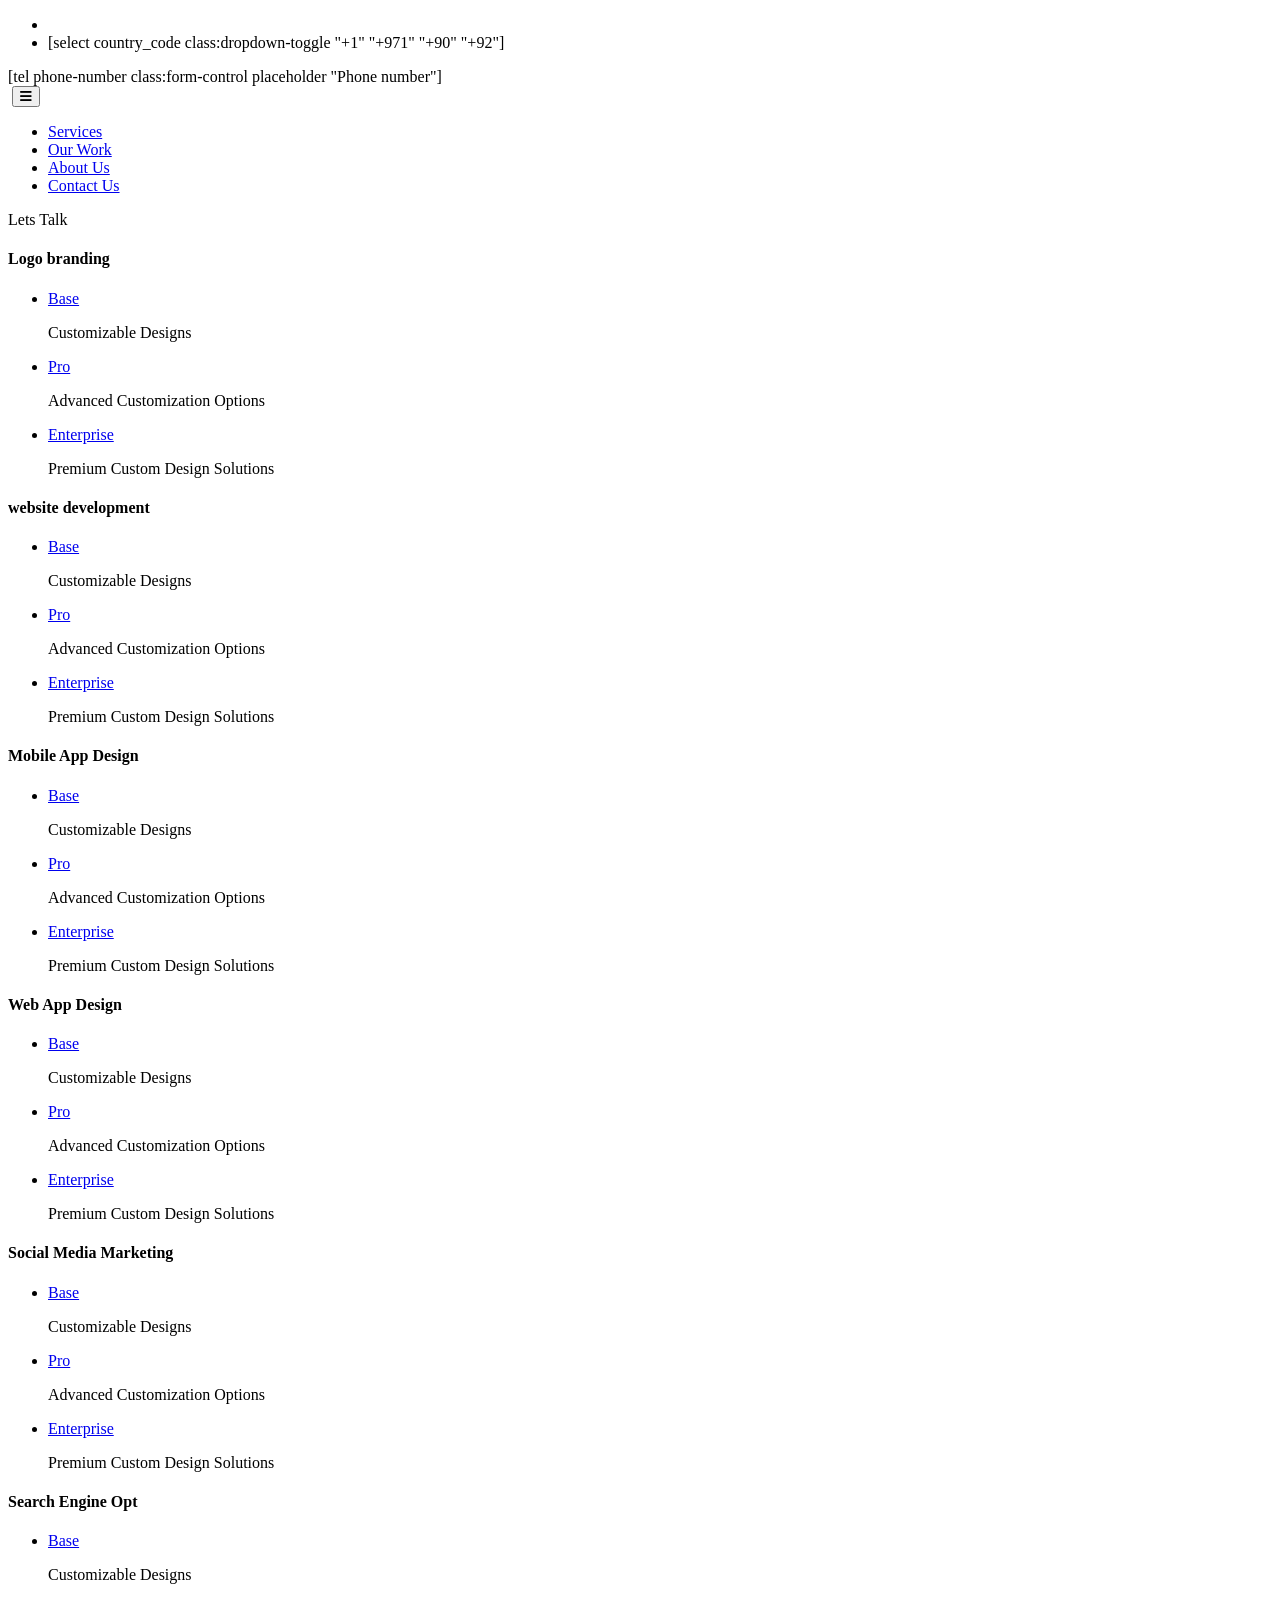
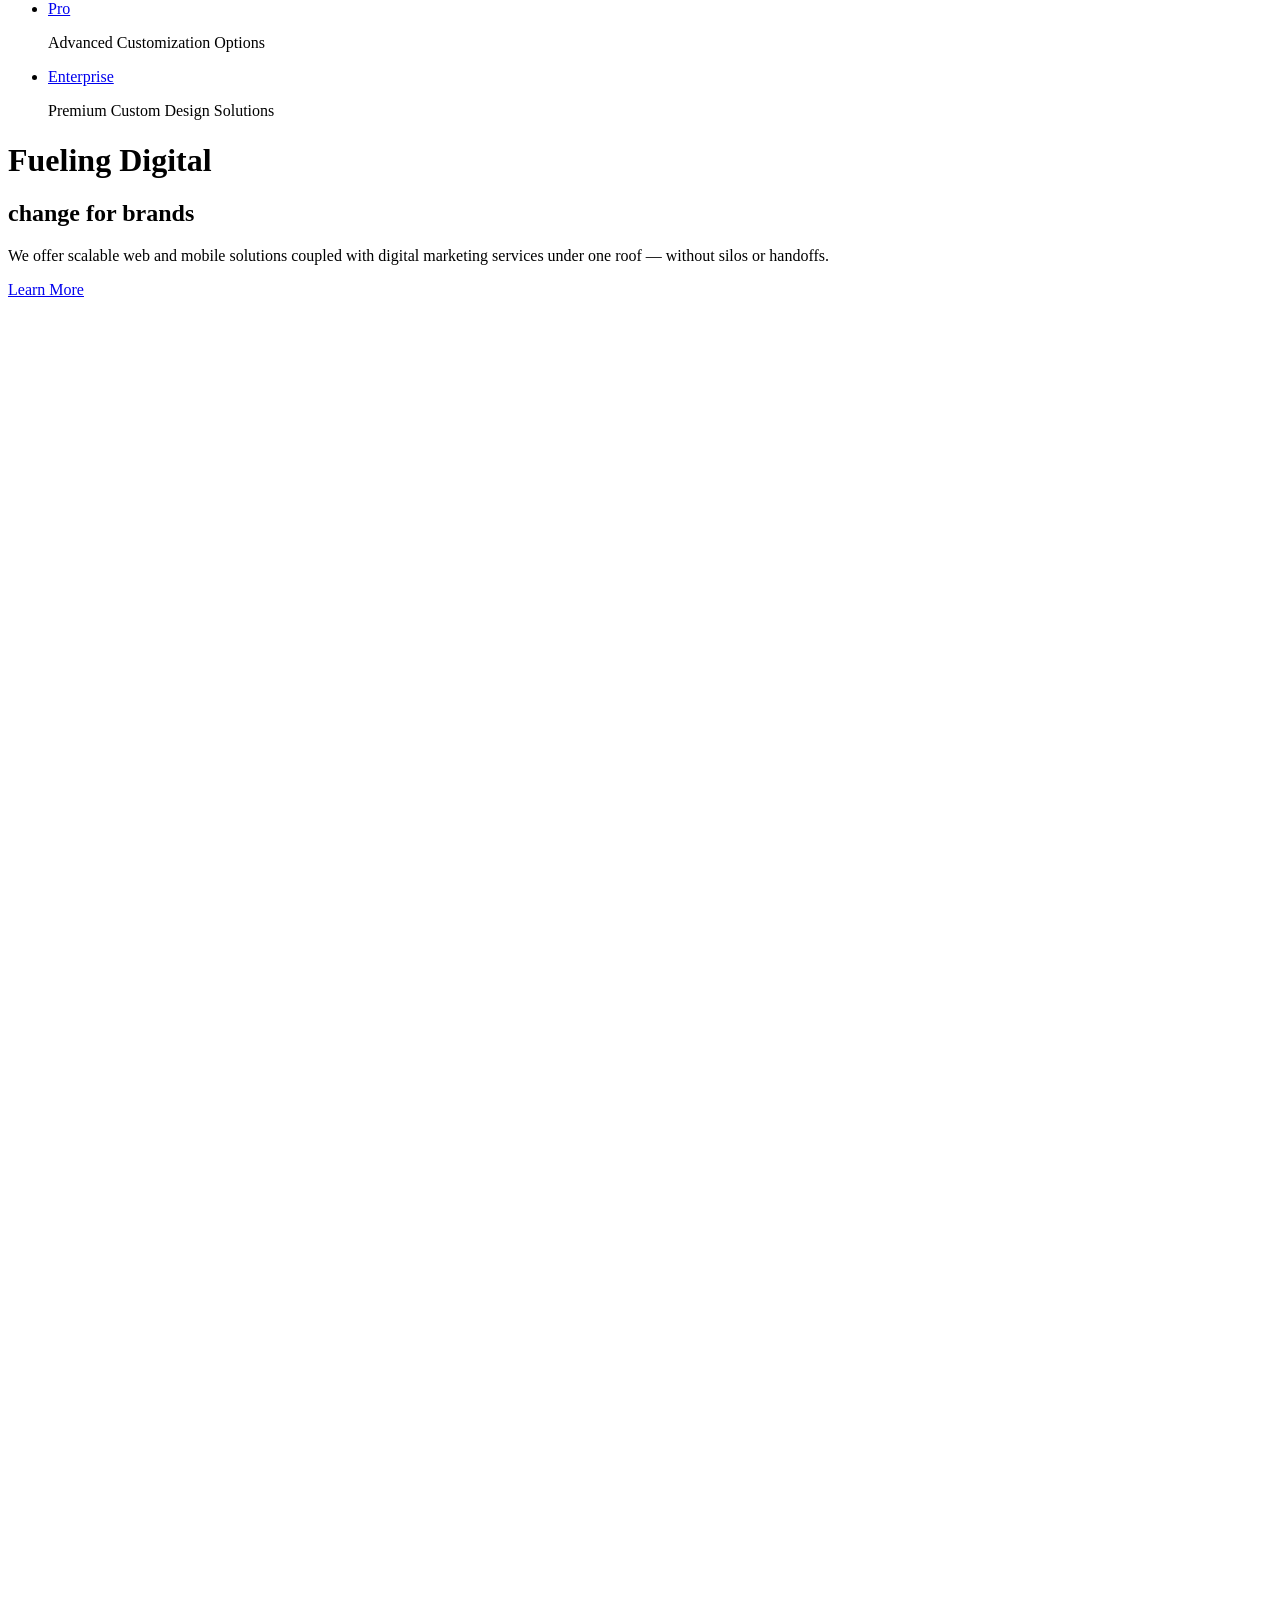
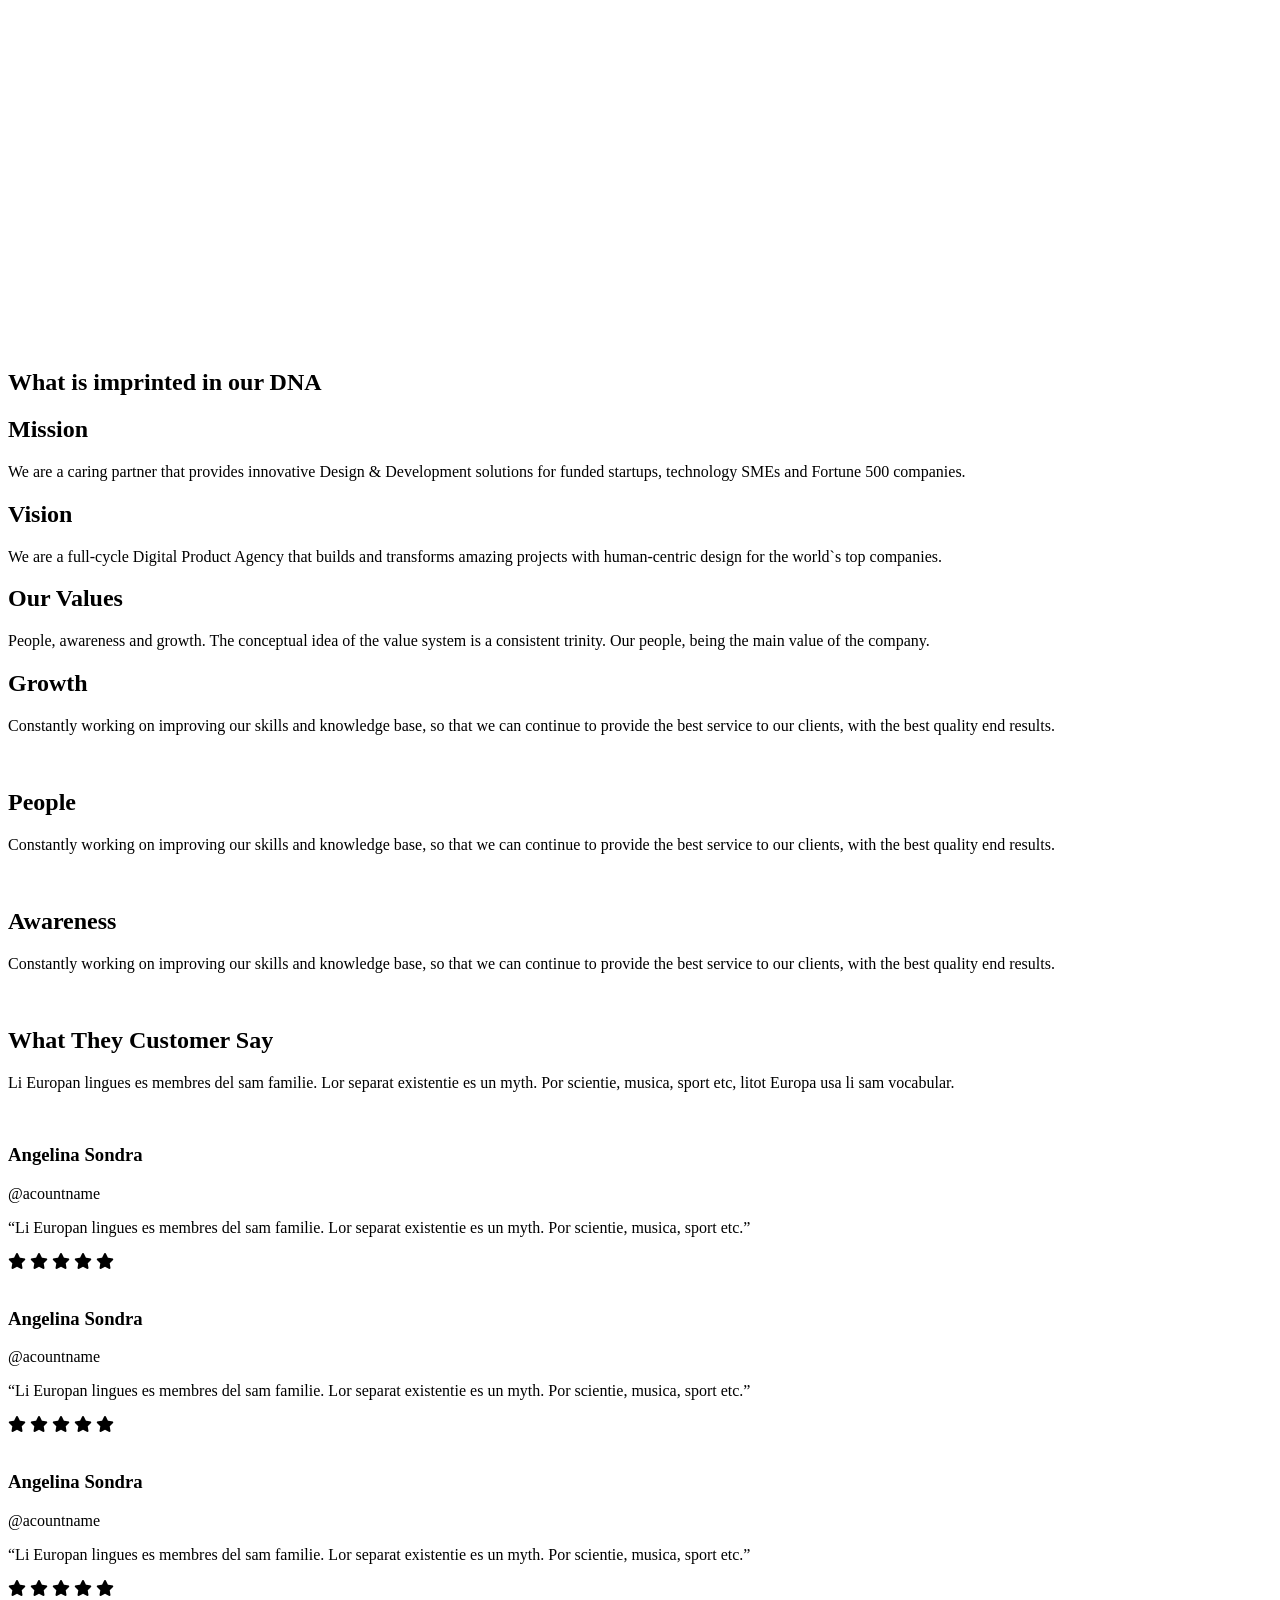
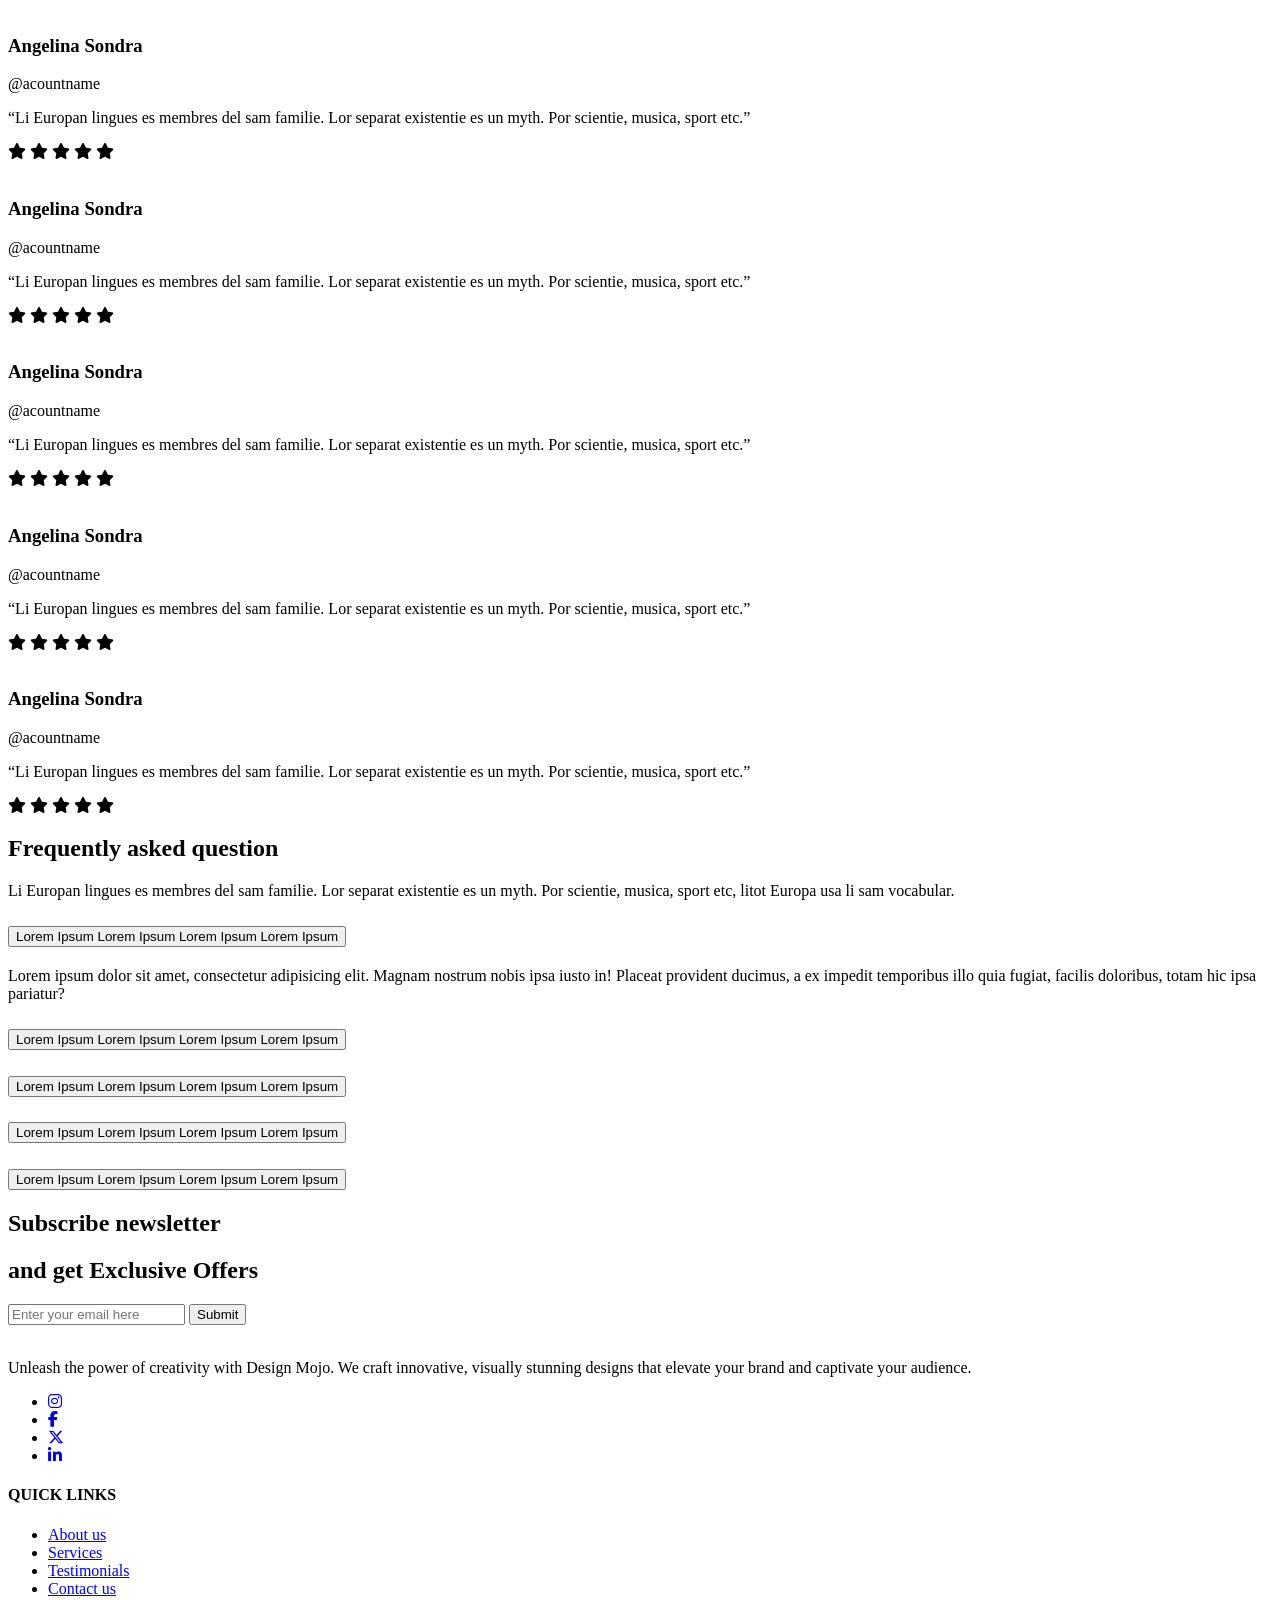
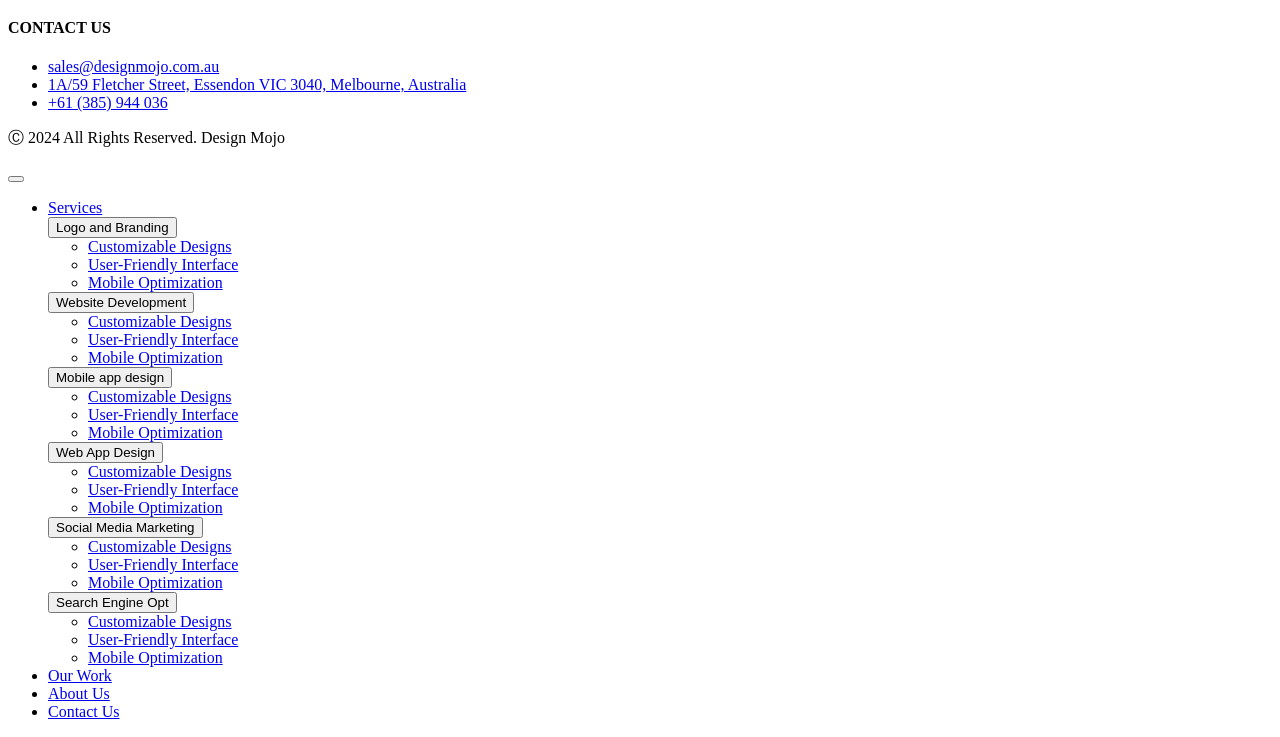
==== commit c8f4ceae: "our work changes" ====
--- a/About-us.html
+++ b/About-us.html
@@ -14,6 +14,14 @@
 </head>
 
 <body>
+
+    <ul class="form-ul">
+        <li> <img src="http://design-mojo.test/wp-content/uploads/2025/01/Frame-15.png" alt=""></li>
+        <li class="dropdown">
+            [select country_code class:dropdown-toggle "+1" "+971" "+90" "+92"]
+        </li>
+    </ul>
+    [tel phone-number class:form-control placeholder "Phone number"]
 
     <!-- Navbar -->
     <nav class="navbar navbar-expand-lg">
